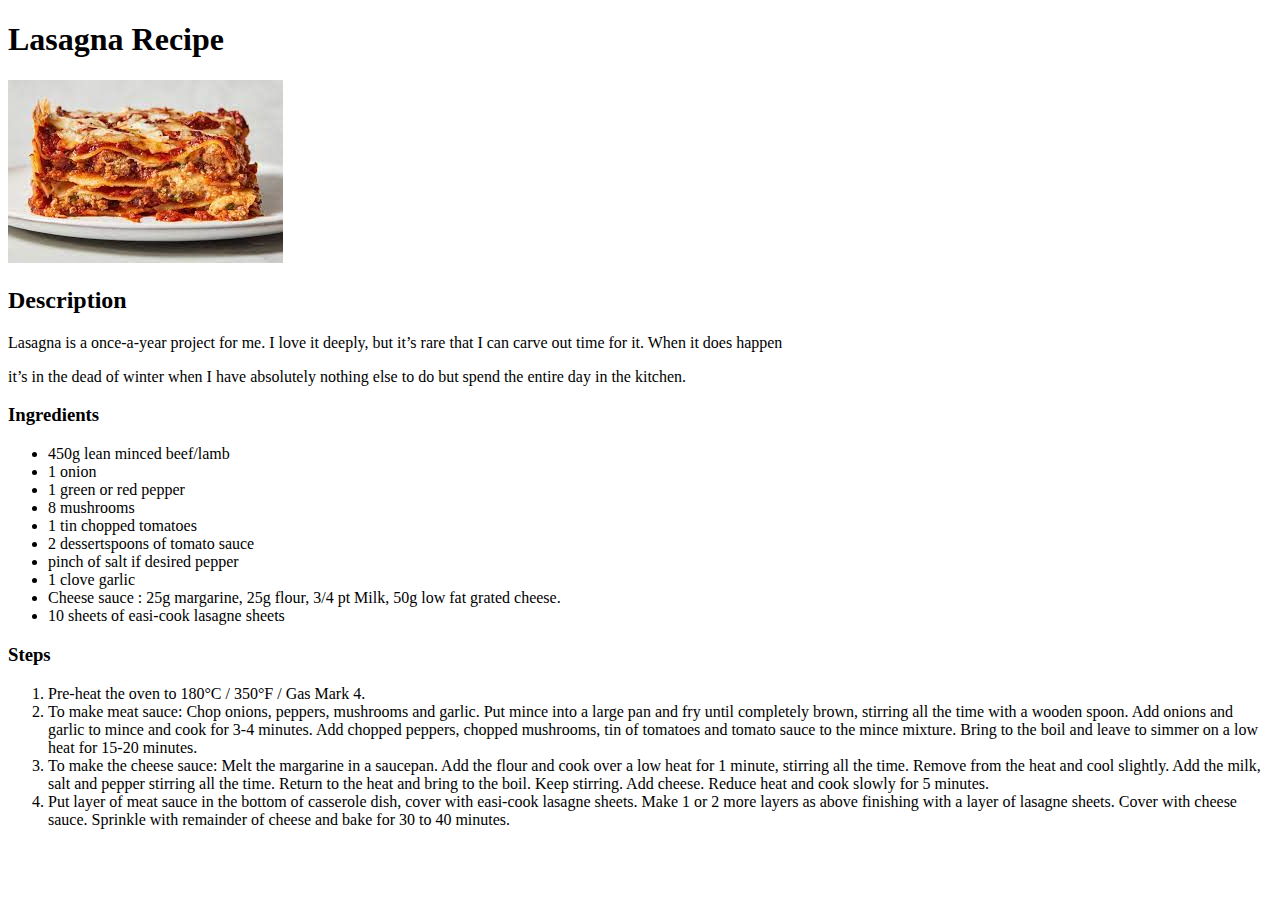
==== recipes/lasagna.html @ ce511159 "Add README.MD" ====
<!DOCTYPE html>
<html lang="en">
<head>
    <meta charset="UTF-8">
    <meta name="viewport" content="width=device-width, initial-scale=1.0">
    <title>Lasagna</title>
</head>
<body>
    <h1>Lasagna Recipe</h1>
    <img src="../img/lasagna.jpeg">
    <h2>Description</h2>
    <p>Lasagna is a once-a-year project for me. I love it deeply, but it’s rare that I can carve out time for it. When it does happen</p> 
    <p> it’s in the dead of winter when I have absolutely nothing else to do but spend the entire day in the kitchen.</p>
    <h3>Ingredients</h3>
    <ul>
        <li>450g lean minced beef/lamb</li>
        <li>1 onion</li>
        <li>1 green or red pepper</li>
        <li>8 mushrooms</li>
        <li>1 tin chopped tomatoes</li>
        <li>2 dessertspoons of tomato sauce</li>
        <li>pinch of salt if desired pepper</li>
        <li>1 clove garlic</li>
        <li>Cheese sauce : 25g margarine, 25g flour, 3/4 pt Milk, 50g low fat grated cheese.</li>
        <li>10 sheets of easi-cook lasagne sheets</li>
    </ul>
    <h3>Steps</h3>
    <ol>
        <li>Pre-heat the oven to 180°C / 350°F / Gas Mark 4.</li>
        <li>To make meat sauce: Chop onions, peppers, mushrooms and garlic. Put mince into a large pan and fry until completely brown, stirring all the time with a wooden spoon. Add onions and garlic to mince and cook for 3-4 minutes. Add chopped peppers, chopped mushrooms, tin of tomatoes and tomato sauce to the mince mixture. Bring to the boil and leave to simmer on a low heat for 15-20 minutes.</li>
        <li>To make the cheese sauce: Melt the margarine in a saucepan. Add the flour and cook over a low heat for 1 minute, stirring all the time. Remove from the heat and cool slightly. Add the milk, salt and pepper stirring all the time.
            Return to the heat and bring to the boil. Keep stirring. Add cheese. Reduce heat and cook slowly for 5 minutes.</li>
        <li>Put layer of meat sauce in the bottom of casserole dish, cover with easi-cook lasagne sheets. Make 1 or 2 more layers as above finishing with a layer of lasagne sheets. Cover with cheese sauce. Sprinkle with remainder of cheese and bake for 30 to 40 minutes.</li>    

    </ol>
</body>
</html>
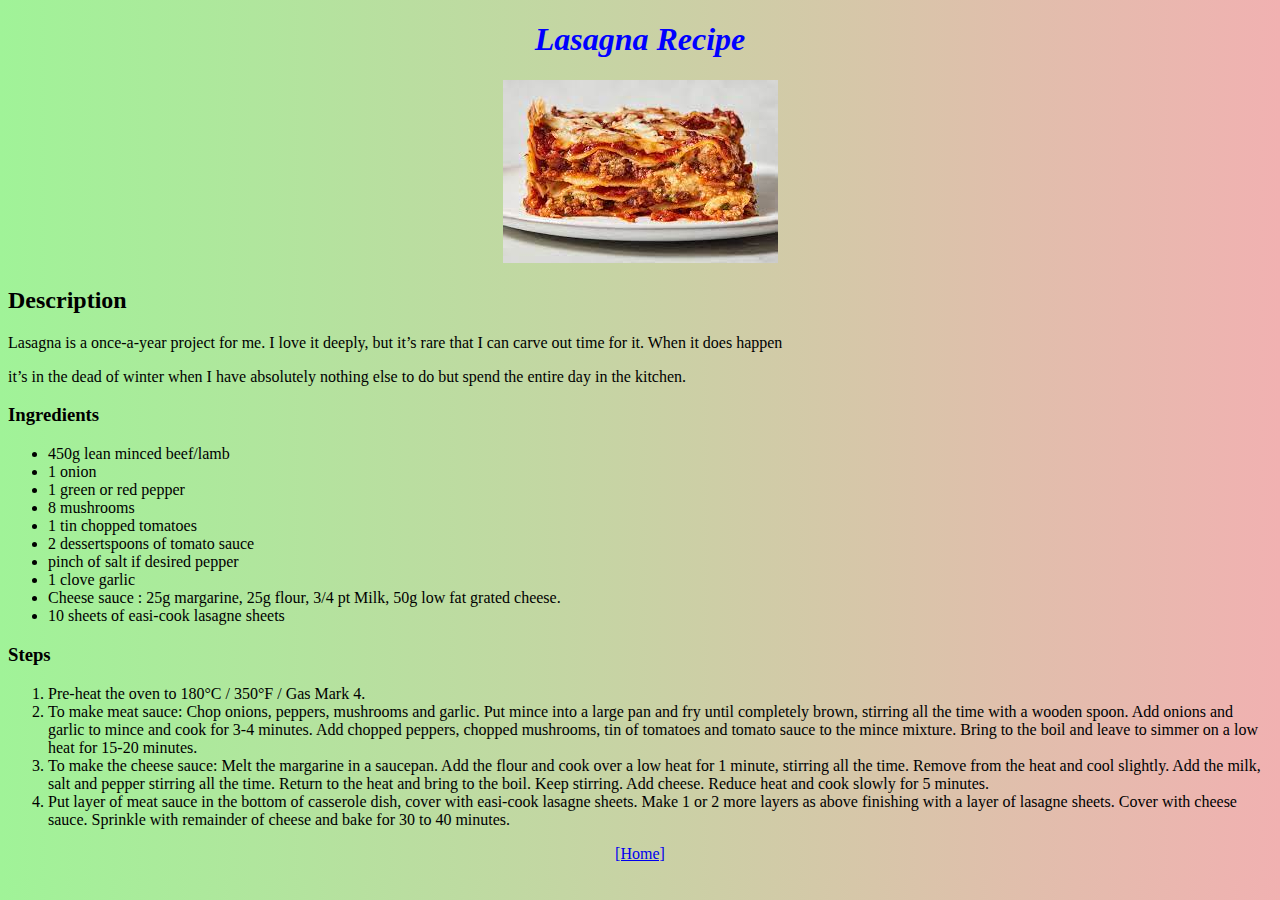
==== commit f5b838f2: "Add img/bck.jpeg" ====
--- a/recipes/lasagna.html
+++ b/recipes/lasagna.html
@@ -4,35 +4,47 @@
     <meta charset="UTF-8">
     <meta name="viewport" content="width=device-width, initial-scale=1.0">
     <title>Lasagna</title>
+    <link rel="stylesheet" href="itemstyle.css">
 </head>
 <body>
-    <h1>Lasagna Recipe</h1>
-    <img src="../img/lasagna.jpeg">
-    <h2>Description</h2>
-    <p>Lasagna is a once-a-year project for me. I love it deeply, but it’s rare that I can carve out time for it. When it does happen</p> 
-    <p> it’s in the dead of winter when I have absolutely nothing else to do but spend the entire day in the kitchen.</p>
-    <h3>Ingredients</h3>
-    <ul>
-        <li>450g lean minced beef/lamb</li>
-        <li>1 onion</li>
-        <li>1 green or red pepper</li>
-        <li>8 mushrooms</li>
-        <li>1 tin chopped tomatoes</li>
-        <li>2 dessertspoons of tomato sauce</li>
-        <li>pinch of salt if desired pepper</li>
-        <li>1 clove garlic</li>
-        <li>Cheese sauce : 25g margarine, 25g flour, 3/4 pt Milk, 50g low fat grated cheese.</li>
-        <li>10 sheets of easi-cook lasagne sheets</li>
-    </ul>
-    <h3>Steps</h3>
-    <ol>
-        <li>Pre-heat the oven to 180°C / 350°F / Gas Mark 4.</li>
-        <li>To make meat sauce: Chop onions, peppers, mushrooms and garlic. Put mince into a large pan and fry until completely brown, stirring all the time with a wooden spoon. Add onions and garlic to mince and cook for 3-4 minutes. Add chopped peppers, chopped mushrooms, tin of tomatoes and tomato sauce to the mince mixture. Bring to the boil and leave to simmer on a low heat for 15-20 minutes.</li>
-        <li>To make the cheese sauce: Melt the margarine in a saucepan. Add the flour and cook over a low heat for 1 minute, stirring all the time. Remove from the heat and cool slightly. Add the milk, salt and pepper stirring all the time.
-            Return to the heat and bring to the boil. Keep stirring. Add cheese. Reduce heat and cook slowly for 5 minutes.</li>
-        <li>Put layer of meat sauce in the bottom of casserole dish, cover with easi-cook lasagne sheets. Make 1 or 2 more layers as above finishing with a layer of lasagne sheets. Cover with cheese sauce. Sprinkle with remainder of cheese and bake for 30 to 40 minutes.</li>    
+    <div class="recip">
+        <h1> Lasagna Recipe</h1>
+        <img src="../img/lasagna.jpeg">
+    </div>
+    <div class="descrip">
+        <h2>Description</h2>
+        <p>Lasagna is a once-a-year project for me. I love it deeply, but it’s rare that I can carve out time for it. When it does happen</p> 
+        <p> it’s in the dead of winter when I have absolutely nothing else to do but spend the entire day in the kitchen.</p>
+    </div>     
+        <div class="ingredients">
+            <h3>Ingredients</h3>
+                <ul>
+                  <li>450g lean minced beef/lamb</li>
+                  <li>1 onion</li>
+                  <li>1 green or red pepper</li>
+                  <li>8 mushrooms</li>
+                  <li>1 tin chopped tomatoes</li>
+                  <li>2 dessertspoons of tomato sauce</li>
+                  <li>pinch of salt if desired pepper</li>
+                  <li>1 clove garlic</li>
+                  <li>Cheese sauce : 25g margarine, 25g flour, 3/4 pt Milk, 50g low fat grated cheese.</li>
+                  <li>10 sheets of easi-cook lasagne sheets</li>
+                </ul>
+        </div>   
+        <div class="steps">
+            <h3>Steps</h3>
+                 <ol>
+                    <li>Pre-heat the oven to 180°C / 350°F / Gas Mark 4.</li>
+                    <li>To make meat sauce: Chop onions, peppers, mushrooms and garlic. Put mince into a large pan and fry until completely brown, stirring all the time with a wooden spoon. Add onions and garlic to mince and cook for 3-4 minutes. Add chopped peppers, chopped mushrooms, tin of tomatoes and tomato sauce to the mince mixture. Bring to the boil and leave to simmer on a low heat for 15-20 minutes.</li>
+                    <li>To make the cheese sauce: Melt the margarine in a saucepan. Add the flour and cook over a low heat for 1 minute, stirring all the time. Remove from the heat and cool slightly. Add the milk, salt and pepper stirring all the time.
+                        Return to the heat and bring to the boil. Keep stirring. Add cheese. Reduce heat and cook slowly for 5 minutes.</li>
+                     <li>Put layer of meat sauce in the bottom of casserole dish, cover with easi-cook lasagne sheets. Make 1 or 2 more layers as above finishing with a layer of lasagne sheets. Cover with cheese sauce. Sprinkle with remainder of cheese and bake for 30 to 40 minutes.</li>    
 
-    </ol>
+                </ol>
+        </div>
+        <div class="home">
+            <p><a href="../index.html"> [Home] </a></p>
+        </div>
 </body>
 </html>
 
--- a/recipes/itemstyle.css
+++ b/recipes/itemstyle.css
@@ -0,0 +1,18 @@
+body{
+    background-image: linear-gradient(to right, rgb(160, 243, 152) , rgb(241, 177, 177));
+    font-family: 'Times New Roman', Times, serif;
+}
+.recip{
+    color: blue;
+    text-align: center;
+    font-style: italic;
+    text-decoration: none;
+
+}
+.home{
+    text-align: center;
+    color: blue;
+}
+.home:hover{
+    color: red;
+}